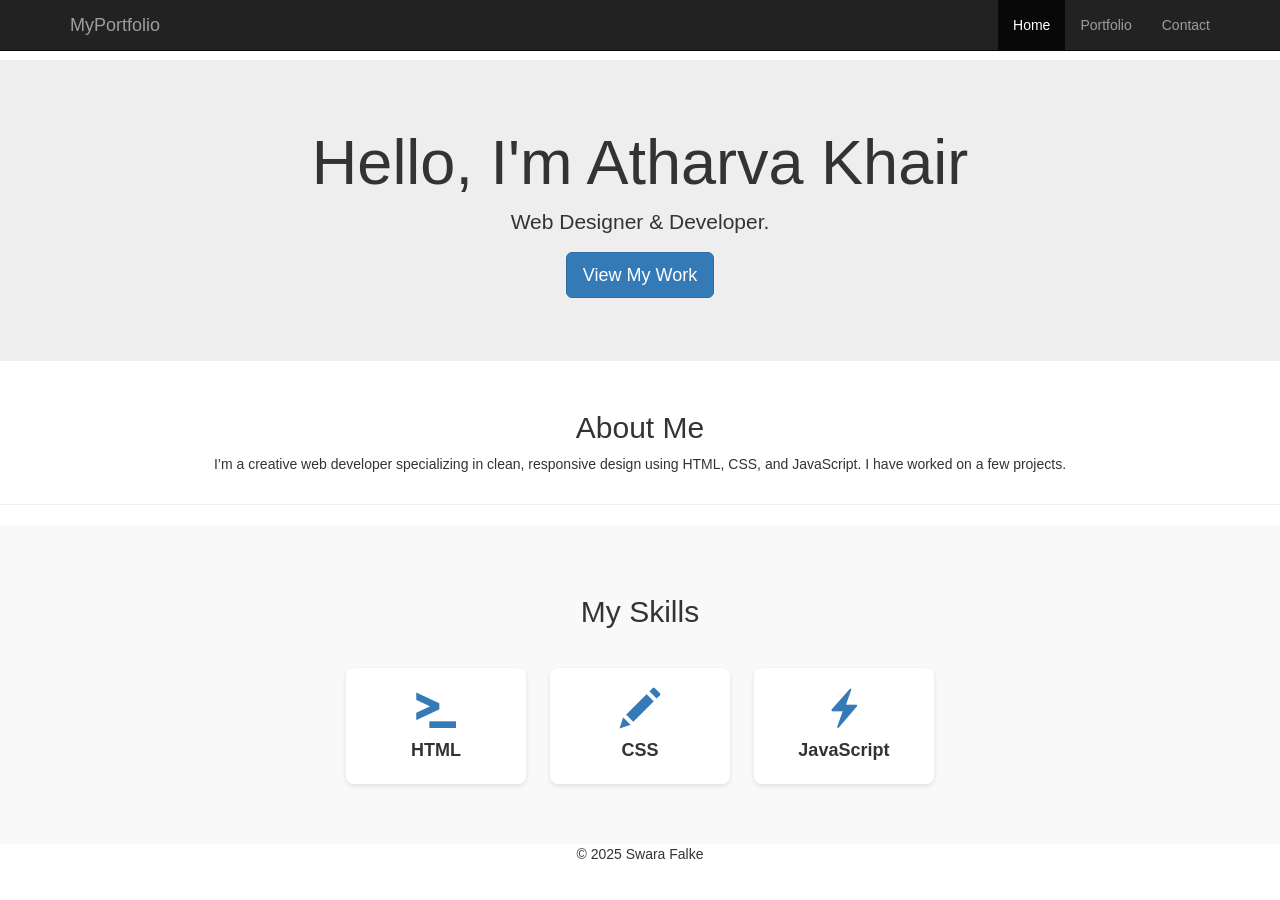
==== index.html @ 33600c54 "Update and rename index1.html to index.html done" ====
<!DOCTYPE html>
<html lang="en">
<head>
  <meta charset="UTF-8">
  <title>My Portfolio</title>
  <meta name="viewport" content="width=device-width, initial-scale=1">
  <!-- Bootstrap 3 -->
  <link rel="stylesheet" href="https://maxcdn.bootstrapcdn.com/bootstrap/3.4.1/css/bootstrap.min.css">
  <link rel="stylesheet" href="css/style.css">
  <style>
    /* Icon Section Styling */
    .skills-section {
      padding: 50px 0;
      background-color: #f9f9f9;
      text-align: center;
    }

    .skills-section h2 {
      margin-bottom: 30px;
    }

    .skill-box {
      display: inline-block;
      width: 180px;
      padding: 20px;
      margin: 10px;
      background-color: white;
      border-radius: 8px;
      box-shadow: 0 2px 5px rgba(0,0,0,0.1);
      transition: 0.3s;
    }

    .skill-box:hover {
      background-color: #e8f4ff;
      transform: scale(1.05);
    }

    .skill-box i {
      font-size: 40px;
      color: #337ab7;
      margin-bottom: 10px;
    }

    .skill-name {
      font-size: 18px;
      font-weight: bold;
      color: #333;
    }
  </style>
</head>
<body>

  <!-- Navbar -->
  <nav class="navbar navbar-inverse navbar-fixed-top">
    <div class="container">
      <div class="navbar-header">
        <a class="navbar-brand" href="index.html">MyPortfolio</a>
      </div>
      <ul class="nav navbar-nav navbar-right">
        <li class="active"><a href="index.html">Home</a></li>
        <li><a href="portfolio.html">Portfolio</a></li>
        <li><a href="contact.html">Contact</a></li>
      </ul>
    </div>
  </nav>

  <!-- Hero Section -->
  <div class="jumbotron text-center" style="margin-top: 60px;">
    <div class="container">
      <h1>Hello, I'm Atharva Khair</h1>
      <p>Web Designer & Developer.</p>
      <p><a href="portfolio.html" class="btn btn-primary btn-lg">View My Work</a></p>
    </div>
  </div>

  <!-- About Section -->
  <div class="container text-center">
    <h2>About Me</h2>
    <p>I’m a creative web developer specializing in clean, responsive design using HTML, CSS, and JavaScript.
     I have worked on a few projects.</p>
  </div>

  <hr>

  <!-- Skills / Icons Section -->
  <div class="skills-section">
    <div class="container">
      <h2>My Skills</h2>
      <div class="skill-box">
        <i class="glyphicon glyphicon-console"></i>
        <div class="skill-name">HTML</div>
      </div>
      <div class="skill-box">
        <i class="glyphicon glyphicon-pencil"></i>
        <div class="skill-name">CSS</div>
      </div>
      <div class="skill-box">
        <i class="glyphicon glyphicon-flash"></i>
        <div class="skill-name">JavaScript</div>
      </div>
    </div>
  </div>

  <!-- Footer -->
  <footer class="text-center">
    <p>© 2025 Swara Falke</p>
  </footer>

  <script src="https://ajax.googleapis.com/ajax/libs/jquery/1.11.3/jquery.min.js"></script>
  <script src="https://maxcdn.bootstrapcdn.com/bootstrap/3.4.1/js/bootstrap.min.js"></script>
</body>
</html>
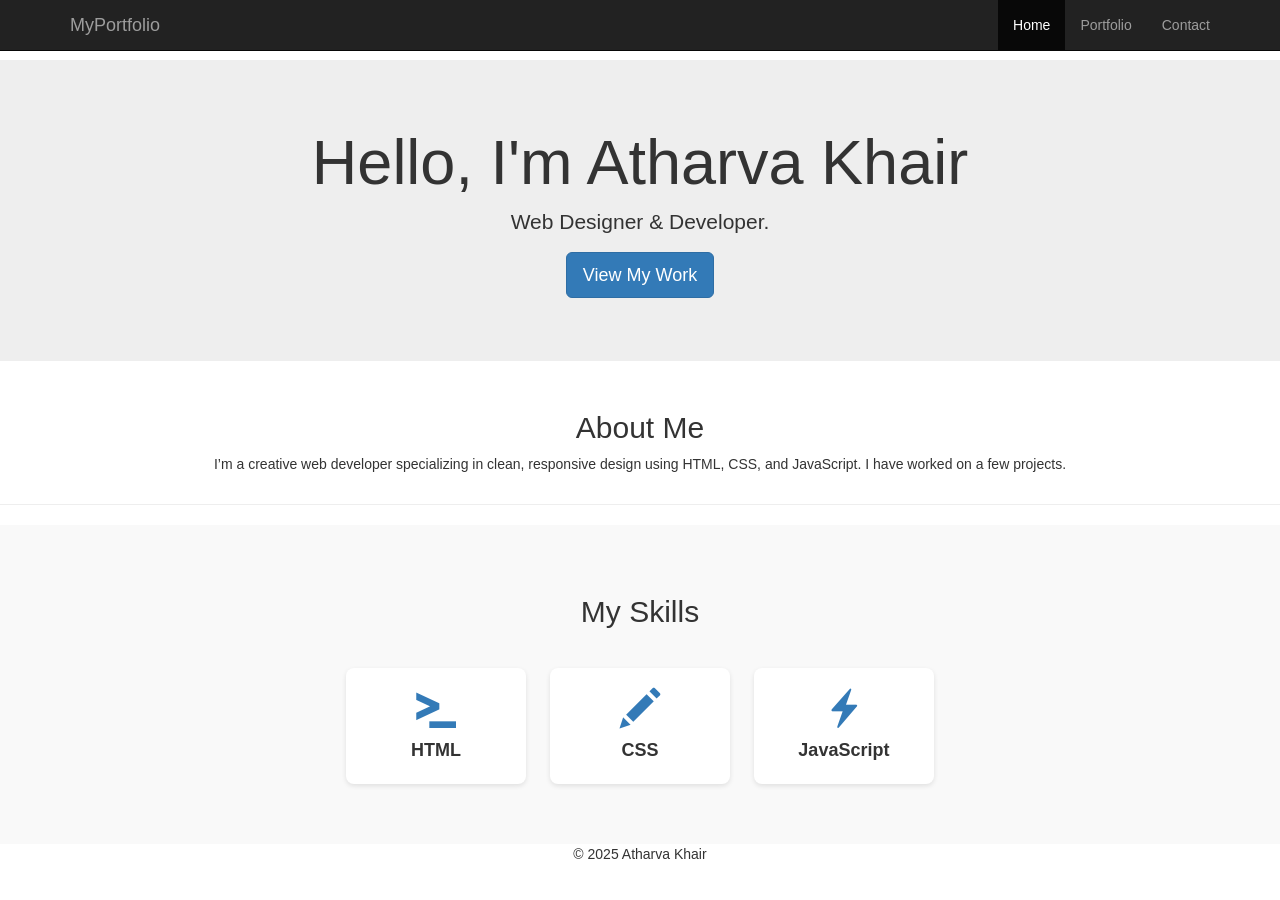
==== commit da68fdf0: "Update index.html" ====
--- a/index.html
+++ b/index.html
@@ -103,7 +103,7 @@
 
   <!-- Footer -->
   <footer class="text-center">
-    <p>© 2025 Swara Falke</p>
+    <p>© 2025 Atharva Khair</p>
   </footer>
 
   <script src="https://ajax.googleapis.com/ajax/libs/jquery/1.11.3/jquery.min.js"></script>
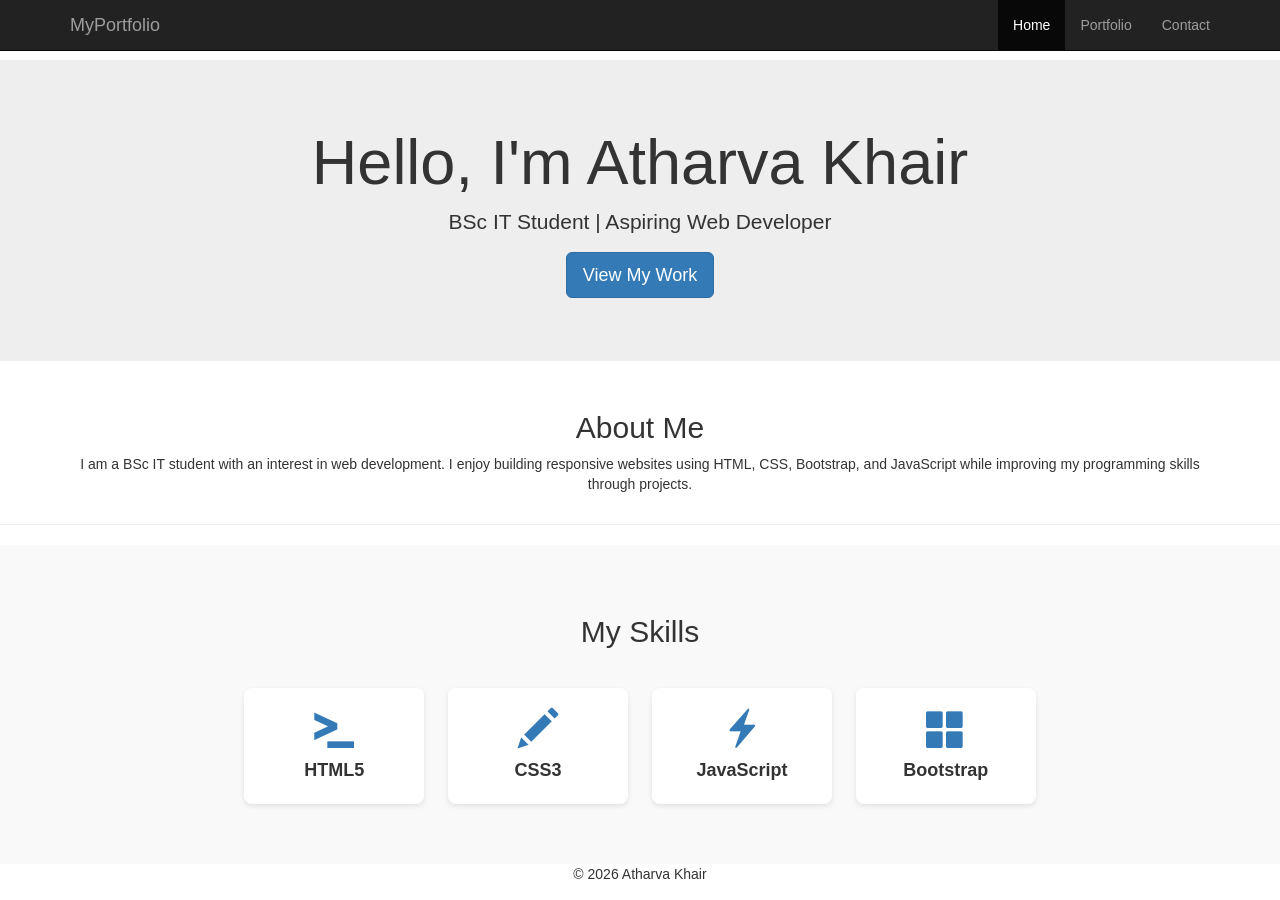
==== commit 86f39920: "Revise index.html with updated content and layout Updated the portfolio page with new content and im" ====
--- a/index.html
+++ b/index.html
@@ -2,51 +2,12 @@
 <html lang="en">
 <head>
   <meta charset="UTF-8">
-  <title>My Portfolio</title>
+  <title>Atharva Khair | Home</title>
   <meta name="viewport" content="width=device-width, initial-scale=1">
+
   <!-- Bootstrap 3 -->
   <link rel="stylesheet" href="https://maxcdn.bootstrapcdn.com/bootstrap/3.4.1/css/bootstrap.min.css">
   <link rel="stylesheet" href="css/style.css">
-  <style>
-    /* Icon Section Styling */
-    .skills-section {
-      padding: 50px 0;
-      background-color: #f9f9f9;
-      text-align: center;
-    }
-
-    .skills-section h2 {
-      margin-bottom: 30px;
-    }
-
-    .skill-box {
-      display: inline-block;
-      width: 180px;
-      padding: 20px;
-      margin: 10px;
-      background-color: white;
-      border-radius: 8px;
-      box-shadow: 0 2px 5px rgba(0,0,0,0.1);
-      transition: 0.3s;
-    }
-
-    .skill-box:hover {
-      background-color: #e8f4ff;
-      transform: scale(1.05);
-    }
-
-    .skill-box i {
-      font-size: 40px;
-      color: #337ab7;
-      margin-bottom: 10px;
-    }
-
-    .skill-name {
-      font-size: 18px;
-      font-weight: bold;
-      color: #333;
-    }
-  </style>
 </head>
 <body>
 
@@ -56,6 +17,7 @@
       <div class="navbar-header">
         <a class="navbar-brand" href="index.html">MyPortfolio</a>
       </div>
+
       <ul class="nav navbar-nav navbar-right">
         <li class="active"><a href="index.html">Home</a></li>
         <li><a href="portfolio.html">Portfolio</a></li>
@@ -65,48 +27,68 @@
   </nav>
 
   <!-- Hero Section -->
-  <div class="jumbotron text-center" style="margin-top: 60px;">
+  <div class="jumbotron text-center" style="margin-top:60px;">
     <div class="container">
       <h1>Hello, I'm Atharva Khair</h1>
-      <p>Web Designer & Developer.</p>
-      <p><a href="portfolio.html" class="btn btn-primary btn-lg">View My Work</a></p>
+      <p>BSc IT Student | Aspiring Web Developer</p>
+
+      <p>
+        <a href="portfolio.html" class="btn btn-primary btn-lg">
+          View My Work
+        </a>
+      </p>
     </div>
   </div>
 
   <!-- About Section -->
   <div class="container text-center">
     <h2>About Me</h2>
-    <p>I’m a creative web developer specializing in clean, responsive design using HTML, CSS, and JavaScript.
-     I have worked on a few projects.</p>
+
+    <p>
+      I am a BSc IT student with an interest in web development.
+      I enjoy building responsive websites using HTML, CSS, Bootstrap,
+      and JavaScript while improving my programming skills through projects.
+    </p>
   </div>
 
   <hr>
 
-  <!-- Skills / Icons Section -->
+  <!-- Skills Section -->
   <div class="skills-section">
     <div class="container">
+
       <h2>My Skills</h2>
+
       <div class="skill-box">
         <i class="glyphicon glyphicon-console"></i>
-        <div class="skill-name">HTML</div>
+        <div class="skill-name">HTML5</div>
       </div>
+
       <div class="skill-box">
         <i class="glyphicon glyphicon-pencil"></i>
-        <div class="skill-name">CSS</div>
+        <div class="skill-name">CSS3</div>
       </div>
+
       <div class="skill-box">
         <i class="glyphicon glyphicon-flash"></i>
         <div class="skill-name">JavaScript</div>
       </div>
+
+      <div class="skill-box">
+        <i class="glyphicon glyphicon-th-large"></i>
+        <div class="skill-name">Bootstrap</div>
+      </div>
+
     </div>
   </div>
 
   <!-- Footer -->
   <footer class="text-center">
-    <p>© 2025 Atharva Khair</p>
+    <p>© 2026 Atharva Khair</p>
   </footer>
 
   <script src="https://ajax.googleapis.com/ajax/libs/jquery/1.11.3/jquery.min.js"></script>
   <script src="https://maxcdn.bootstrapcdn.com/bootstrap/3.4.1/js/bootstrap.min.js"></script>
+
 </body>
 </html>
--- a/css/style.css
+++ b/css/style.css
@@ -0,0 +1,38 @@
+/* Icon Section Styling */
+    .skills-section {
+      padding: 50px 0;
+      background-color: #f9f9f9;
+      text-align: center;
+    }
+
+    .skills-section h2 {
+      margin-bottom: 30px;
+    }
+
+    .skill-box {
+      display: inline-block;
+      width: 180px;
+      padding: 20px;
+      margin: 10px;
+      background-color: white;
+      border-radius: 8px;
+      box-shadow: 0 2px 5px rgba(0,0,0,0.1);
+      transition: 0.3s;
+    }
+
+    .skill-box:hover {
+      background-color: #e8f4ff;
+      transform: scale(1.05);
+    }
+
+    .skill-box i {
+      font-size: 40px;
+      color: #337ab7;
+      margin-bottom: 10px;
+    }
+
+    .skill-name {
+      font-size: 18px;
+      font-weight: bold;
+      color: #333;
+    }
